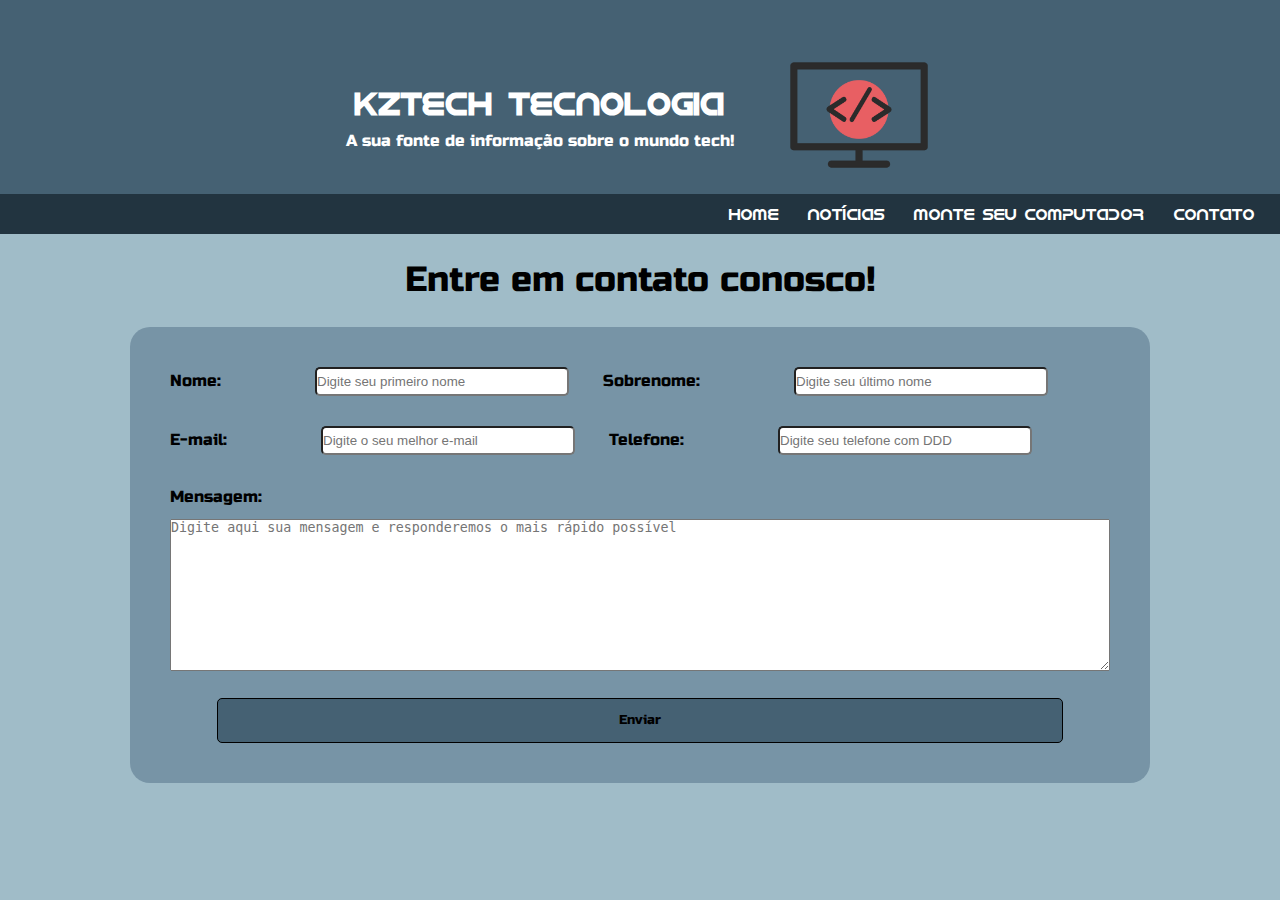
==== contato.html @ 591e8b80 "Initial commit" ====
<!DOCTYPE html>
<html lang="pt-br">

<head>
    <meta charset="UTF-8">
    <meta http-equiv="X-UA-Compatible" content="IE=edge">
    <meta name="viewport" content="width=device-width, initial-scale=1.0">
    <link rel="stylesheet" href="style.css">
    <link rel="shortcut icon" href="img/icons8-program-96.png" type="image/x-icon">
    <title>KzTech Tecnologia</title>
</head>

<body>
    <header>
        <div class="h-text">
            <h1>Kztech Tecnologia</h1>
            <p>A sua fonte de informação sobre o mundo tech!</p>
        </div>
        <div class="h-img"><img src="img/f73c64a90025aa54b42e9b5bd4d1a0bd-icone-de-traco-colorido-do-monitor-html.png" alt=""></div>
    </header>
    <nav>
        <a href="index.html">Home</a>
        <a href="noticias.html">Notícias</a>
        <a href="montepc.html">Monte seu computador</a>
        <a href="contato.html">Contato</a>
    </nav>

    <main>
        <h2 class="formh2">Entre em contato conosco!</h2>
        <div class="container">
            <div class="form-content">
                <form action="https://getform.io/f/5cd14c29-c6c0-4595-9719-c219833cb858" method="POST">
                    <div class="primary-info">
                        <label for="nome">Nome:</label>
                        <input type="text" id="nome" name="nome" placeholder="Digite seu primeiro nome" required>

                        <label for="sobrenome">Sobrenome:</label>
                        <input type="text" id="sobrenome" name="sobrenome" placeholder="Digite seu último nome" required><br>
                    
                        <label for="email">E-mail:</label>
                        <input type="email" id="email" name="email" placeholder="Digite o seu melhor e-mail" required>
                    
                        <label for="telefone">Telefone:</label>
                        <input type="tel" id="telefone" name="telefone" placeholder="Digite seu telefone com DDD" required><br>
                    </div>    
                    <div class="text-send">
                        <label for="mensagem">Mensagem:</label><br>
                        <textarea id="mensagem" name="mensagem" rows="10" cols="115" placeholder="Digite aqui sua mensagem e responderemos o mais rápido possível"></textarea><br>
                    </div>
                
                    <div class="btn-send">
                        <input type="submit" value="Enviar">
                    </div>
                  </form>
                
            </div>
        </div>

        

    </main>

    
</body>

</html>
---- style.css ----
@import url('https://fonts.googleapis.com/css2?family=Russo+One&display=swap');

    /* Resetando margin e padding ao início do código */

    * {
        margin: 0;
        padding: 0;
    }

    /* Definindo variáveis de fontes e cores */

    @font-face {
        font-family: 'idroid';
        src: url(fontes/idroid.otf);
    }

    :root {
        --cor1: #223440;
        --cor2: #456173;
        --cor3: #7794A6;
        --cor4: #95B3BF;
        --cor5: #F2F2F2;
        --cor6: #a0bcc8;

        --fonte-destaque: 'Russo One', cursive;
        --fonte-h: 'idroid', cursive;
    }

    /* Configurando Header e Menu */

    header {
        background-color: var(--cor2);
        color: white;
        text-align: center;
        min-height: 90px;
        padding-top: 40px;
        display: flex;
        flex-direction: row;
        justify-content: center;
        align-items: center;
    }

    header h1 {
        font-family: var(--fonte-h);
        padding-bottom: 10px;

    }

    header img {
        width: 150px;
        height: 150px;
        margin-left: 50px;
    }

    header p {
        font-family: var(--fonte-destaque);
    }

    nav {
        background-color: var(--cor1);
        padding: 10px;
        text-align: right;
    }

    nav>a {
        text-decoration: none;
        color: white;
        padding: 10px;
        font-family: 'idroid', cursive;
        margin-right: 5px;

    }

    nav a:hover {
        background-color: var(--cor3);
        border-radius: 5px;
    }


    /* Configurando Main e Body */

    body {
        background-color: var(--cor6);

    }


    main {
        background-color: var(--cor6);
        margin-left: 90px;
        margin-right: 90px;
        line-height: 1.5;
        text-align: left;
    }

    main h2 {
        font-family: var(--fonte-destaque);
        font-weight: normal;
        padding: 20px;
        font-size: 35px;
    }

    main p {
        font-size: 25px;
        padding-bottom: 25px;
    }

    main ul {
        margin-left: 90px;
        font-size: 25px;
    }

    main input {
        margin-left: 90px;
        background-color: #223440;
    }

    .specs {
        background-color: #223440;
        color: white;
        border-radius: 20px;
        font-family: 'idroid', cursive;
        max-width: 500px;
        text-align: left;
        margin: auto;
    }

    main img {
        width: 400px;
        height: 350px;
        margin-top: 15px;
    }

    /* Configurando Divs passo a passo página monte seu pc */

    .steps {
        margin-bottom: 25px;
        background-color: var(--cor3);
        text-align: center;
    }

    .steps h3 {
        padding: 10px;
    }

    .steps p {
        padding: 20px;
    }

   

    /* Configurando estilo do formulário*/

    .formh2 {
        text-align: center;
    }

    .container {
        display: flex;
        align-items: center;
        justify-content: center;
    }

    .form-content {
        background-color: var(--cor3);
        padding: 40px;
        border-radius: 20px;
        
    }

    form input {
        background-color: white;
        width: 250px;
        height: 25px;
        margin-bottom: 30px;
        border-radius: 5px;
        margin-right: 30px;
    }

    .primary-info label {
        font-family: var(--fonte-destaque);
    }

    

    .text-send label {
        font-family: var(--fonte-destaque);
        margin-bottom: 10px;
    }

    #mensagem {
        margin-top: 10px;
    }

    .btn-send {
        margin-top: 20px;
        text-align: center;
    }

    .btn-send input {
        font-family: var(--fonte-destaque);
        background-color: var(--cor2);
        height: 45px;
        width: 90%;
        text-align: center;
        margin: auto;
        border: 1px solid black;
    }

    .btn-send input:hover {
        font-family: var(--fonte-destaque);
        background-color: var(--cor1);
        color: white;
    }
    

    footer {
        background-color: black;
        color: white;
        text-align: center;
        align-items: center;
        font-family: var(--fonte-destaque);
        font-size: 20px;
        padding: 10px;
        height: 30px;
    }

    
    /* Configurando as divs da página notícias*/
    
    .container {
        display: flex;
        flex-direction: column;
      
    }

    .noticias-box {
        display: flex;
        flex-direction: row;
        align-items: center;
        justify-content: center;
        background-color: var(--cor2);
        margin-top: 25px;
        width: 900px;
        padding: 20px;
        
    }

    #last {
        margin-bottom: 250px;
    }

    .noticias-box img {
        width: 270px;
        height: 190px;
        margin-top: 10px;
        margin-left: 10px;
        margin-bottom: 2px;
        margin-right: 10px;
     
    }

    #primary-span {
        font-family: var(--fonte-h);
        font-size: 15px;
        background-color: white;
        border-radius: 10px;
        padding: 1px;
        margin-right: 10px;
      
    }

    #secondary-span {
        font-family: var(--fonte-h);
        font-size: 15px;
        background-color: rgb(0, 255, 255);
        border-radius: 10px;
        padding: 1px;
        margin-right: 10px;
       
    }

    #third-span {
        font-family: var(--fonte-h);
        font-size: 15px;
        background-color: rgb(81, 255, 0);
        border-radius: 10px;
        padding: 1px;
        margin-right: 10px;
        
    }

    #fort-span {
        font-family: var(--fonte-h);
        font-size: 15px;
        background-color: rgb(30, 0, 255);
        border-radius: 10px;
        padding: 1px;
        margin-right: 10px;
        
    }

    #five-span {
        font-family: var(--fonte-h);
        font-size: 15px;
        background-color: rgb(59, 112, 35);
        border-radius: 10px;
        padding: 1px;
        margin-right: 10px;
        
    }

    #six-span {
        font-family: var(--fonte-h);
        font-size: 15px;
        background-color: rgb(255, 104, 4);
        border-radius: 10px;
        padding: 1px;
        margin-right: 10px;
        
    }

    #seven-span {
        font-family: var(--fonte-h);
        font-size: 15px;
        background-color: rgb(166, 0, 255);
        border-radius: 10px;
        padding: 1px;
        margin-right: 10px;
        
    }

    .noticias-texto {
        height: 190px;
        background-color: var(--cor4);
      
    }

    .noticias-span {
        margin-top: 10px;
        margin-left: 10px;
       
    }

    .noticias-desc {
        margin-top: 10px;
        margin-left: 10px;
       
    }

    .noticias-desc p {
        font-size: 15px;
        margin-bottom: 10px;
    }

    .noticias-desc a {
        background-color: var(--cor1);
        font-family: var(--fonte-destaque);
        padding: 5px;
        color: white;
        text-decoration: none;
        
    }

    .noticias-desc a:hover {
        background-color: var(--cor2);
    }

   #back {
    margin-top: 25px;
    background-color: var(--cor1);
    font-family: var(--fonte-destaque);
    padding: 10px;
    color: white;
    text-decoration: none;
   }

   #back:hover {
    background-color: var(--cor2);
   }

   
    /* Configurando visualização das notícias*/


    .container-not {
        margin-bottom: 25px;
    }

    .noticia-box-not {
        background-color: var(--cor1);
        display: flex;
        flex-direction: column;
        align-items: center;
        justify-content: center;
        margin-top: 25px;
        padding: 25px;
    }

    .noticia-header-not {
        background-color: var(--cor4);
        margin-bottom: 0;
        width: 100%;
    }

    .noticia-header-not p {
        font-family: var(--fonte-destaque);
        margin-left: 55px;
    }

    .noticia-header-not a {
        text-decoration: none;
        color: var(--cor2);
       
     }

     .noticia-header-not a:hover {
        text-decoration: underline;
        color: var(--cor5);
     }

     

    .noticias-img-not  {
        width: 700px;
        height: 400px;
        margin: 0;
        margin-top: 25px;
        margin-bottom: 25px;
    }

    .noticias-img-not img {
        width: 700px;
        height: 400px;
        margin: 0;
        
    }

    .noticia-text-not {
        background-color: var(--cor4);
        padding: 25px;
        display: flex;
        flex-direction: column;
        align-items: center;
        justify-content: center;
    }

    .noticia-text-not img {
        height: 450px;
    }
    
    #bar {
        width: 800px;
        height: 300px;
    }

    #hog {
        width: 700px;
        height: 400px;
    }


    /* Configurando a página home */

    .index-container {
        display: flex;
        flex-direction: column;
        height: 100vh;
        margin: 0;
        padding: 0;
    }

    .about-box {
        margin-top: 50px;
        display: flex;
        flex-direction: row;
        background-color: rgba(255, 255, 255, 0.527);
        height: 350px;
      
        
    }

    .about-box img {
        border-radius: 50%;
        width: 250px;
        height: 250px;
        padding: 25px;
       
    }

    .about-text h2 {
        font-family: var(--fonte-h);
        margin-top: 15px;
        padding: 0;
    }

    .about-text {
        margin-left: 30px;
        margin-right: 30px;
        text-align: justify;
    }

    .social-icons {
        display: flex;
        flex-direction: row;
        
    }

    .social-icons img {
        width: 30px;
        height: 30px;
        border-radius: 0;
        margin: 0;
        padding: 0;
        margin-right: 10px;
    }
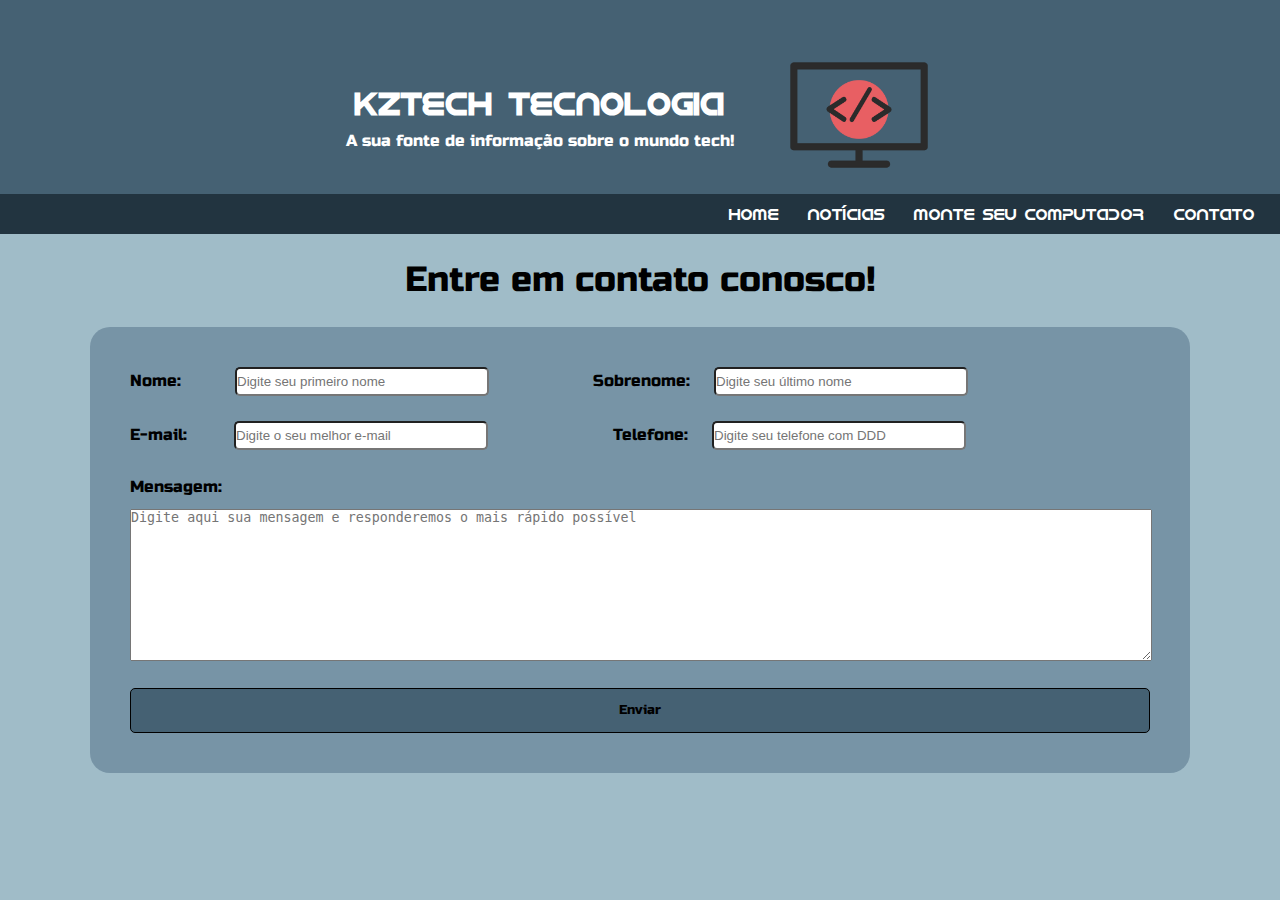
==== commit 10380783: "media queries" ====
--- a/contato.html
+++ b/contato.html
@@ -30,22 +30,25 @@
         <div class="container">
             <div class="form-content">
                 <form action="https://getform.io/f/5cd14c29-c6c0-4595-9719-c219833cb858" method="POST">
-                    <div class="primary-info">
-                        <label for="nome">Nome:</label>
-                        <input type="text" id="nome" name="nome" placeholder="Digite seu primeiro nome" required>
-
-                        <label for="sobrenome">Sobrenome:</label>
-                        <input type="text" id="sobrenome" name="sobrenome" placeholder="Digite seu último nome" required><br>
+                   
+                        <div class="nomesobre">
+                            <label for="nome" id="primlab">Nome:</label>
+                            <input type="text" id="nome" name="nome" placeholder="Digite seu primeiro nome" required>
+                            <label for="sobrenome" id="seclab">Sobrenome:</label>
+                            <input type="text" id="sobrenome" name="sobrenome" placeholder="Digite seu último nome" required>
+                        </div>
+                        
+                        <div class="other">
+                            <label for="email" id="thirdlab">E-mail:</label>
+                            <input type="email" id="email" name="email" placeholder="Digite o seu melhor e-mail" required>
+                            <label for="telefone" id="forthlab">Telefone:</label>
+                            <input type="tel" id="telefone" name="telefone" placeholder="Digite seu telefone com DDD" required>
+                        </div>
                     
-                        <label for="email">E-mail:</label>
-                        <input type="email" id="email" name="email" placeholder="Digite o seu melhor e-mail" required>
-                    
-                        <label for="telefone">Telefone:</label>
-                        <input type="tel" id="telefone" name="telefone" placeholder="Digite seu telefone com DDD" required><br>
-                    </div>    
+                      
                     <div class="text-send">
-                        <label for="mensagem">Mensagem:</label><br>
-                        <textarea id="mensagem" name="mensagem" rows="10" cols="115" placeholder="Digite aqui sua mensagem e responderemos o mais rápido possível"></textarea><br>
+                        <label for="mensagem">Mensagem:</label>
+                        <textarea id="mensagem" name="mensagem" rows="10" cols="115" placeholder="Digite aqui sua mensagem e responderemos o mais rápido possível"></textarea>
                     </div>
                 
                     <div class="btn-send">
--- a/style.css
+++ b/style.css
@@ -1,516 +1,755 @@
-    @import url('https://fonts.googleapis.com/css2?family=Russo+One&display=swap');
+    @import url("https://fonts.googleapis.com/css2?family=Russo+One&display=swap");
 
     /* Resetando margin e padding ao início do código */
 
     * {
-        margin: 0;
-        padding: 0;
+    margin: 0;
+    padding: 0;
     }
 
     /* Definindo variáveis de fontes e cores */
 
     @font-face {
-        font-family: 'idroid';
-        src: url(fontes/idroid.otf);
+    font-family: "idroid";
+    src: url(fontes/idroid.otf);
     }
 
     :root {
-        --cor1: #223440;
-        --cor2: #456173;
-        --cor3: #7794A6;
-        --cor4: #95B3BF;
-        --cor5: #F2F2F2;
-        --cor6: #a0bcc8;
-
-        --fonte-destaque: 'Russo One', cursive;
-        --fonte-h: 'idroid', cursive;
+    --cor1: #223440;
+    --cor2: #456173;
+    --cor3: #7794a6;
+    --cor4: #95b3bf;
+    --cor5: #f2f2f2;
+    --cor6: #a0bcc8;
+
+    --fonte-destaque: "Russo One", cursive;
+    --fonte-h: "idroid", cursive;
     }
 
     /* Configurando Header e Menu */
 
     header {
-        background-color: var(--cor2);
-        color: white;
-        text-align: center;
-        min-height: 90px;
-        padding-top: 40px;
-        display: flex;
-        flex-direction: row;
-        justify-content: center;
-        align-items: center;
+    background-color: var(--cor2);
+    color: white;
+    text-align: center;
+    min-height: 90px;
+    padding-top: 40px;
+    display: flex;
+    flex-direction: row;
+    justify-content: center;
+    align-items: center;
     }
 
     header h1 {
-        font-family: var(--fonte-h);
-        padding-bottom: 10px;
-
+    font-family: var(--fonte-h);
+    padding-bottom: 10px;
     }
 
     header img {
-        width: 150px;
-        height: 150px;
-        margin-left: 50px;
+    width: 150px;
+    height: 150px;
+    margin-left: 50px;
     }
 
     header p {
-        font-family: var(--fonte-destaque);
+    font-family: var(--fonte-destaque);
     }
 
     nav {
-        background-color: var(--cor1);
-        padding: 10px;
-        text-align: right;
-    }
-
-    nav>a {
-        text-decoration: none;
-        color: white;
-        padding: 10px;
-        font-family: 'idroid', cursive;
-        margin-right: 5px;
-
+    background-color: var(--cor1);
+    padding: 10px;
+    text-align: right;
+    }
+
+    nav > a {
+    text-decoration: none;
+    color: white;
+    padding: 10px;
+    font-family: "idroid", cursive;
+    margin-right: 5px;
     }
 
     nav a:hover {
-        background-color: var(--cor3);
-        border-radius: 5px;
-    }
-
+    background-color: var(--cor3);
+    border-radius: 5px;
+    }
 
     /* Configurando Main e Body */
 
     body {
-        background-color: var(--cor6);
-
-    }
-
+    background-color: var(--cor6);
+    }
 
     main {
-        background-color: var(--cor6);
-        margin-left: 90px;
-        margin-right: 90px;
-        line-height: 1.5;
-        text-align: left;
+    background-color: var(--cor6);
+    margin-left: 90px;
+    margin-right: 90px;
+    line-height: 1.5;
+    text-align: left;
     }
 
     main h2 {
-        font-family: var(--fonte-destaque);
-        font-weight: normal;
-        padding: 20px;
-        font-size: 35px;
+    font-family: var(--fonte-destaque);
+    font-weight: normal;
+    padding: 20px;
+    font-size: 35px;
     }
 
     main p {
-        font-size: 25px;
-        padding-bottom: 25px;
+    font-size: 25px;
+    padding-bottom: 25px;
     }
 
     main ul {
-        margin-left: 90px;
-        font-size: 25px;
+    margin-left: 90px;
+    font-size: 25px;
     }
 
     main input {
-        margin-left: 90px;
-        background-color: #223440;
+    background-color: #223440;
     }
 
     .specs {
-        background-color: #223440;
-        color: white;
-        border-radius: 20px;
-        font-family: 'idroid', cursive;
-        max-width: 500px;
-        text-align: left;
-        margin: auto;
+    background-color: #223440;
+    color: white;
+    border-radius: 20px;
+    font-family: "idroid", cursive;
+    max-width: 500px;
+    text-align: left;
+    margin: auto;
     }
 
     main img {
-        width: 400px;
-        height: 350px;
-        margin-top: 15px;
+    width: 400px;
+    height: 350px;
+    margin-top: 15px;
     }
 
     /* Configurando Divs passo a passo página monte seu pc */
 
     .steps {
+    margin-bottom: 25px;
+    background-color: var(--cor3);
+    text-align: center;
+    }
+
+    .steps h3 {
+    padding: 10px;
+    }
+
+    .steps p {
+    padding: 20px;
+    }
+
+    #specs {
+    padding: 20px;
+    }
+
+    /* Configurando estilo do formulário*/
+
+    .formh2 {
+    text-align: center;
+    }
+
+    .container {
+    display: flex;
+    align-items: center;
+    justify-content: center;
+    }
+
+    .form-content {
+    background-color: var(--cor3);
+    padding: 40px;
+    border-radius: 20px;
+
+    }
+
+    form input {
+    background-color: white;
+    width: 250px;
+    height: 25px;
+    margin-bottom: 30px;
+    border-radius: 5px;
+    margin: 0;
+    }
+
+    label {
+    font-family: var(--fonte-destaque);
+    padding: 0;
+    margin: 0;
+    width: 700px;
+    margin-right: 20px;
+    }
+
+    .nomesobre {
         margin-bottom: 25px;
-        background-color: var(--cor3);
-        text-align: center;
-    }
-
-    .steps h3 {
-        padding: 10px;
-    }
-
-    .steps p {
-        padding: 20px;
-    }
-
+    }
+
+    .other {
+        margin-bottom: 25px;
+    }
+
+    #primlab {
+        margin-right: 50px;
+       
+    }
+
+    #thirdlab {
+        margin-right: 43px;
+    }
+
+    #seclab {
+        margin-left: 100px;
+    }
+
+    #forthlab {
+        margin-left: 121px;
+    }
+
+    
    
-
-    /* Configurando estilo do formulário*/
-
-    .formh2 {
-        text-align: center;
-    }
+ 
+
+    .text-send label {
+    font-family: var(--fonte-destaque);
+    margin-bottom: 10px;
+    }
+
+    #mensagem {
+    width: 100%;
+    margin-top: 10px;
+    }
+
+    .btn-send {
+    width: 100%;
+    margin-top: 20px;
+    text-align: center;
+    }
+
+    .btn-send input {
+    font-family: var(--fonte-destaque);
+    background-color: var(--cor2);
+    height: 45px;
+    width: 100%;
+    text-align: center;
+    margin: auto;
+    border: 1px solid black;
+    }
+
+    .btn-send input:hover {
+    font-family: var(--fonte-destaque);
+    background-color: var(--cor1);
+    color: white;
+    }
+
+    /* Configurando as divs da página notícias*/
 
     .container {
-        display: flex;
-        align-items: center;
-        justify-content: center;
-    }
-
-    .form-content {
-        background-color: var(--cor3);
-        padding: 40px;
-        border-radius: 20px;
-        
-    }
-
-    form input {
-        background-color: white;
-        width: 250px;
-        height: 25px;
-        margin-bottom: 30px;
-        border-radius: 5px;
-        margin-right: 30px;
-    }
-
-    .primary-info label {
-        font-family: var(--fonte-destaque);
-    }
-
-    
-
-    .text-send label {
-        font-family: var(--fonte-destaque);
-        margin-bottom: 10px;
-    }
-
-    #mensagem {
-        margin-top: 10px;
-    }
-
-    .btn-send {
-        margin-top: 20px;
-        text-align: center;
-    }
-
-    .btn-send input {
-        font-family: var(--fonte-destaque);
-        background-color: var(--cor2);
-        height: 45px;
-        width: 90%;
-        text-align: center;
-        margin: auto;
-        border: 1px solid black;
-    }
-
-    .btn-send input:hover {
-        font-family: var(--fonte-destaque);
-        background-color: var(--cor1);
-        color: white;
-    }
-    
-
-    footer {
-        background-color: black;
-        color: white;
-        text-align: center;
-        align-items: center;
-        font-family: var(--fonte-destaque);
-        font-size: 20px;
-        padding: 10px;
-        height: 30px;
-    }
-
-    
-    /* Configurando as divs da página notícias*/
-    
-    .container {
-        display: flex;
-        flex-direction: column;
-      
+    display: flex;
+    flex-direction: column;
     }
 
     .noticias-box {
-        display: flex;
-        flex-direction: row;
-        align-items: center;
-        justify-content: center;
-        background-color: var(--cor2);
-        margin-top: 25px;
-        width: 900px;
-        padding: 20px;
-        
+    display: flex;
+    flex-direction: row;
+    align-items: center;
+    justify-content: center;
+    background-color: var(--cor2);
+    margin-top: 25px;
+    width: 900px;
+    padding: 20px;
     }
 
     #last {
-        margin-bottom: 250px;
+    margin-bottom: 250px;
     }
 
     .noticias-box img {
-        width: 270px;
-        height: 190px;
-        margin-top: 10px;
-        margin-left: 10px;
-        margin-bottom: 2px;
-        margin-right: 10px;
-     
+    width: 270px;
+    height: 190px;
+    margin-top: 10px;
+    margin-left: 10px;
+    margin-bottom: 2px;
+    margin-right: 10px;
     }
 
     #primary-span {
-        font-family: var(--fonte-h);
-        font-size: 15px;
-        background-color: white;
-        border-radius: 10px;
-        padding: 1px;
-        margin-right: 10px;
-      
+    font-family: var(--fonte-h);
+    font-size: 15px;
+    background-color: white;
+    border-radius: 10px;
+    padding: 1px;
+    margin-right: 10px;
     }
 
     #secondary-span {
-        font-family: var(--fonte-h);
-        font-size: 15px;
-        background-color: rgb(0, 255, 255);
-        border-radius: 10px;
-        padding: 1px;
-        margin-right: 10px;
-       
+    font-family: var(--fonte-h);
+    font-size: 15px;
+    background-color: rgb(0, 255, 255);
+    border-radius: 10px;
+    padding: 1px;
+    margin-right: 10px;
     }
 
     #third-span {
-        font-family: var(--fonte-h);
-        font-size: 15px;
-        background-color: rgb(81, 255, 0);
-        border-radius: 10px;
-        padding: 1px;
-        margin-right: 10px;
-        
+    font-family: var(--fonte-h);
+    font-size: 15px;
+    background-color: rgb(81, 255, 0);
+    border-radius: 10px;
+    padding: 1px;
+    margin-right: 10px;
     }
 
     #fort-span {
-        font-family: var(--fonte-h);
-        font-size: 15px;
-        background-color: rgb(30, 0, 255);
-        border-radius: 10px;
-        padding: 1px;
-        margin-right: 10px;
-        
+    font-family: var(--fonte-h);
+    font-size: 15px;
+    background-color: rgb(30, 0, 255);
+    border-radius: 10px;
+    padding: 1px;
+    margin-right: 10px;
     }
 
     #five-span {
-        font-family: var(--fonte-h);
-        font-size: 15px;
-        background-color: rgb(59, 112, 35);
-        border-radius: 10px;
-        padding: 1px;
-        margin-right: 10px;
-        
+    font-family: var(--fonte-h);
+    font-size: 15px;
+    background-color: rgb(59, 112, 35);
+    border-radius: 10px;
+    padding: 1px;
+    margin-right: 10px;
     }
 
     #six-span {
-        font-family: var(--fonte-h);
-        font-size: 15px;
-        background-color: rgb(255, 104, 4);
-        border-radius: 10px;
-        padding: 1px;
-        margin-right: 10px;
-        
+    font-family: var(--fonte-h);
+    font-size: 15px;
+    background-color: rgb(255, 104, 4);
+    border-radius: 10px;
+    padding: 1px;
+    margin-right: 10px;
     }
 
     #seven-span {
-        font-family: var(--fonte-h);
-        font-size: 15px;
-        background-color: rgb(166, 0, 255);
-        border-radius: 10px;
-        padding: 1px;
-        margin-right: 10px;
-        
+    font-family: var(--fonte-h);
+    font-size: 15px;
+    background-color: rgb(166, 0, 255);
+    border-radius: 10px;
+    padding: 1px;
+    margin-right: 10px;
     }
 
     .noticias-texto {
-        height: 190px;
-        background-color: var(--cor4);
-      
+    height: 190px;
+    background-color: var(--cor4);
     }
 
     .noticias-span {
-        margin-top: 10px;
-        margin-left: 10px;
-       
+    margin-top: 10px;
+    margin-left: 10px;
     }
 
     .noticias-desc {
-        margin-top: 10px;
-        margin-left: 10px;
-       
+    margin-top: 10px;
+    margin-left: 10px;
     }
 
     .noticias-desc p {
-        font-size: 15px;
-        margin-bottom: 10px;
+    font-size: 15px;
+    margin-bottom: 10px;
     }
 
     .noticias-desc a {
-        background-color: var(--cor1);
-        font-family: var(--fonte-destaque);
-        padding: 5px;
-        color: white;
-        text-decoration: none;
-        
+    background-color: var(--cor1);
+    font-family: var(--fonte-destaque);
+    padding: 5px;
+    color: white;
+    text-decoration: none;
     }
 
     .noticias-desc a:hover {
-        background-color: var(--cor2);
-    }
-
-   #back {
+    background-color: var(--cor2);
+    }
+
+    #back {
     margin-top: 25px;
     background-color: var(--cor1);
     font-family: var(--fonte-destaque);
     padding: 10px;
     color: white;
     text-decoration: none;
-   }
-
-   #back:hover {
+    }
+
+    #back:hover {
     background-color: var(--cor2);
-   }
-
-   
+    }
+
     /* Configurando visualização das notícias*/
 
-
     .container-not {
-        margin-bottom: 25px;
+    margin-bottom: 25px;
     }
 
     .noticia-box-not {
-        background-color: var(--cor1);
-        display: flex;
-        flex-direction: column;
-        align-items: center;
-        justify-content: center;
-        margin-top: 25px;
-        padding: 25px;
+    background-color: var(--cor1);
+    display: flex;
+    flex-direction: column;
+    align-items: center;
+    justify-content: center;
+    margin-top: 25px;
+    padding: 25px;
     }
 
     .noticia-header-not {
-        background-color: var(--cor4);
-        margin-bottom: 0;
-        width: 100%;
+    background-color: var(--cor4);
+    margin-bottom: 0;
+    width: 100%;
     }
 
     .noticia-header-not p {
-        font-family: var(--fonte-destaque);
-        margin-left: 55px;
+    font-family: var(--fonte-destaque);
+    margin-left: 55px;
     }
 
     .noticia-header-not a {
-        text-decoration: none;
-        color: var(--cor2);
-       
-     }
-
-     .noticia-header-not a:hover {
-        text-decoration: underline;
-        color: var(--cor5);
-     }
-
-     
-
-    .noticias-img-not  {
-        width: 700px;
-        height: 400px;
-        margin: 0;
-        margin-top: 25px;
-        margin-bottom: 25px;
+    text-decoration: none;
+    color: var(--cor2);
+    }
+
+    .noticia-header-not a:hover {
+    text-decoration: underline;
+    color: var(--cor5);
+    }
+
+    .noticias-img-not {
+    width: 700px;
+    height: 400px;
+    margin: 0;
+    margin-top: 25px;
+    margin-bottom: 25px;
     }
 
     .noticias-img-not img {
-        width: 700px;
-        height: 400px;
-        margin: 0;
+    width: 700px;
+    height: 400px;
+    margin: 0;
+    }
+
+    .noticia-text-not {
+    background-color: var(--cor4);
+    padding: 25px;
+    display: flex;
+    flex-direction: column;
+    align-items: center;
+    justify-content: center;
+    }
+
+    .noticia-text-not img {
+    height: 450px;
+    }
+
+    #bar {
+    width: 800px;
+    height: 300px;
+    }
+
+    #hog {
+    width: 700px;
+    height: 400px;
+    }
+
+    /* Configurando a página home */
+
+    .index-container {
+    display: flex;
+    flex-direction: column;
+    height: 100vh;
+    margin: 0;
+    padding: 0;
+    }
+
+    .about-box {
+    margin-top: 50px;
+    display: flex;
+    flex-direction: row;
+    background-color: rgba(255, 255, 255, 0.527);
+    height: 500px;
+    }
+
+    .about-box img {
+    border-radius: 50%;
+    width: 250px;
+    height: 250px;
+    padding: 25px;
+    }
+
+    .about-text h2 {
+    font-family: var(--fonte-h);
+    margin-top: 15px;
+    padding: 0;
+    }
+
+    .about-text {
+    margin-left: 30px;
+    margin-right: 30px;
+    text-align: justify;
+    }
+
+    .social-icons {
+    display: flex;
+    flex-direction: row;
+    }
+
+    .social-icons img {
+    width: 30px;
+    height: 30px;
+    border-radius: 0;
+    margin: 0;
+    padding: 0;
+    margin-right: 10px;
+    }
+
+    #lastbox {
+    margin-bottom: 50px;
+    }
+
+    /* Tentando deixar o site responsivo com media queries*/
+
+    @media (max-width: 450px) {
+            /* Página Home - Mobile */
+            header {
+                display: flex;
+                flex-direction: column;
+                width: 100%;
+                align-items: center;
+                justify-content: center;
+                margin: auto;
+                text-align: center;
+                width: 100vw;
+            }
+
+            header h1 {
+                padding: 10px;
+            }
+
+            header p {
+                font-size: 70%;
+            }
+
+            header img {
+                width: 0;
+                height: 0;
+            }
+
+            nav {
+                display: flex;
+                flex-direction: column;
+                align-items: start;
+                width: 100%;
+            }
+
+            .about-box {
+                width: 100%;
+                height: 90%;
+            }
+
+            main {
+                margin: 0;
+                padding: 0;
+            }
+
+            .index-container {
+                display: flex;
+                flex-direction: column;
+            }
+
+            .about-box {
+                display: flex;
+                flex-direction: column;
+                justify-content: center;
+                align-items: center;
+            }
+
+            .about-box img {
+                width: 100px;
+                height: 100px;
+            }
+
+            .about-box h2 {
+                font-size: 20px;
+                margin: 0;
+                padding: 0;
+            }
+
+            .about-box p {
+                font-size: 19px;
+            }
+
+            #back {
+                text-decoration: none;
+                background-color: none;
+                padding: 1px;
+            }
+
+            .social-icons img {
+                width: 15px;
+                height: 15px;
+            }
+
+            /* Página Notícias - Mobile*/
+
+            main {
+                margin: 0;
+                padding: 0;
+            }
+
+            .container {
+                width: 100%;
+            }
+
+            .noticias-box {
+                display: flex;
+                flex-direction: column;
+                height: 100%;
+                margin-bottom: 25px;
+            }
+
+            .noticias-box {
+                width: 100%;
+            }
+
+            .noticias-box p {
+                padding: 0;
+            }
+
+            #help {
+                height: 210px;
+            }
+
+            #help a {
+                margin-bottom: 25px;
+            }
+
+            .noticias-box img {
+                width: 100%;
+                height: 100%;
+                margin: 0;
+                padding: 0;
+            }
+
+            .steps {
+                margin-left: 10px;
+                margin-right: 10px;
+            }
+
+
+            /* Visualização das notícias */
+
+            .container-not {
+                width: 100%;
+            }
+
+            .noticia-box-not {
+                width: 100%;
+                padding: 0;
+                margin-top: 25px;
+                padding-top: 50px;
+            }
+
+            .noticia-header-not {
+                width: 100%;
+                border: 2px solid greenyellow;
+            }
+
+            .noticia-header-not h2{
+                font-size: 20px;
+            }
+
+            .noticia-header-not p{
+                font-size: 20px;
+                width: 100%;    
+            }
+
+            .noticia-header-not p {
+               
+                margin-left: 15px;
+                }
+
+            .noticias-img-not {
+                width: 100%;
+                height: 400px;
+            }    
+
+            .noticias-img-not img {
+            width: 100%;
+            height: 300px;
+            margin-bottom: 0;
+            margin-top: 50px;
+            }
+
+            .noticia-text-not {
+                width: 100%;
+                
+            }
+
+            .noticia-text-not p {
+                font-size: 20px;
+                margin-left: 10px;
+                margin-right: 10px;
+            }
+
+            .noticia-text-not img {
+                width: 90%;
+                height: 50%;
+            }
+
+            #bar  {
+                width: 90%;
+                height: 70%;
+            }
+
+            /* Monte seu computador - Mobile */
+
+
+            .steps {
+                width: 100%;
+                margin: 0;
+                padding: 0;
+                margin-bottom: 25px;
+                
+            }
+
+            .steps img {
+                width: 100%;
+                height: 250px;
+            }
+
+            .specs {
+                margin-left: 15px;
+                margin-right: 15px;
+            }
+
+            .desc {
+                margin-left: 25px;
+                margin-right: 25px;
+            }
+
+            .listas {
+                margin-right: 50px;
+            }
+
+
+            #seclab {
+                margin-left: 0;
+              
+            }
         
-    }
-
-    .noticia-text-not {
-        background-color: var(--cor4);
-        padding: 25px;
-        display: flex;
-        flex-direction: column;
-        align-items: center;
-        justify-content: center;
-    }
-
-    .noticia-text-not img {
-        height: 450px;
-    }
-    
-    #bar {
-        width: 800px;
-        height: 300px;
-    }
-
-    #hog {
-        width: 700px;
-        height: 400px;
-    }
-
-
-    /* Configurando a página home */
-
-    .index-container {
-        display: flex;
-        flex-direction: column;
-        height: 100vh;
-        margin: 0;
-        padding: 0;
-    }
-
-    .about-box {
-        margin-top: 50px;
-        display: flex;
-        flex-direction: row;
-        background-color: rgba(255, 255, 255, 0.527);
-        height: 350px;
-      
-        
-    }
-
-    .about-box img {
-        border-radius: 50%;
-        width: 250px;
-        height: 250px;
-        padding: 25px;
-       
-    }
-
-    .about-text h2 {
-        font-family: var(--fonte-h);
-        margin-top: 15px;
-        padding: 0;
-    }
-
-    .about-text {
-        margin-left: 30px;
-        margin-right: 30px;
-        text-align: justify;
-    }
-
-    .social-icons {
-        display: flex;
-        flex-direction: row;
-        
-    }
-
-    .social-icons img {
-        width: 30px;
-        height: 30px;
-        border-radius: 0;
-        margin: 0;
-        padding: 0;
-        margin-right: 10px;
-    }+            #forthlab {
+                margin-left: 0;
+               
+            }
+
+            .nomesobre {
+                margin: 0;
+            }
+
+            
+
+    }
